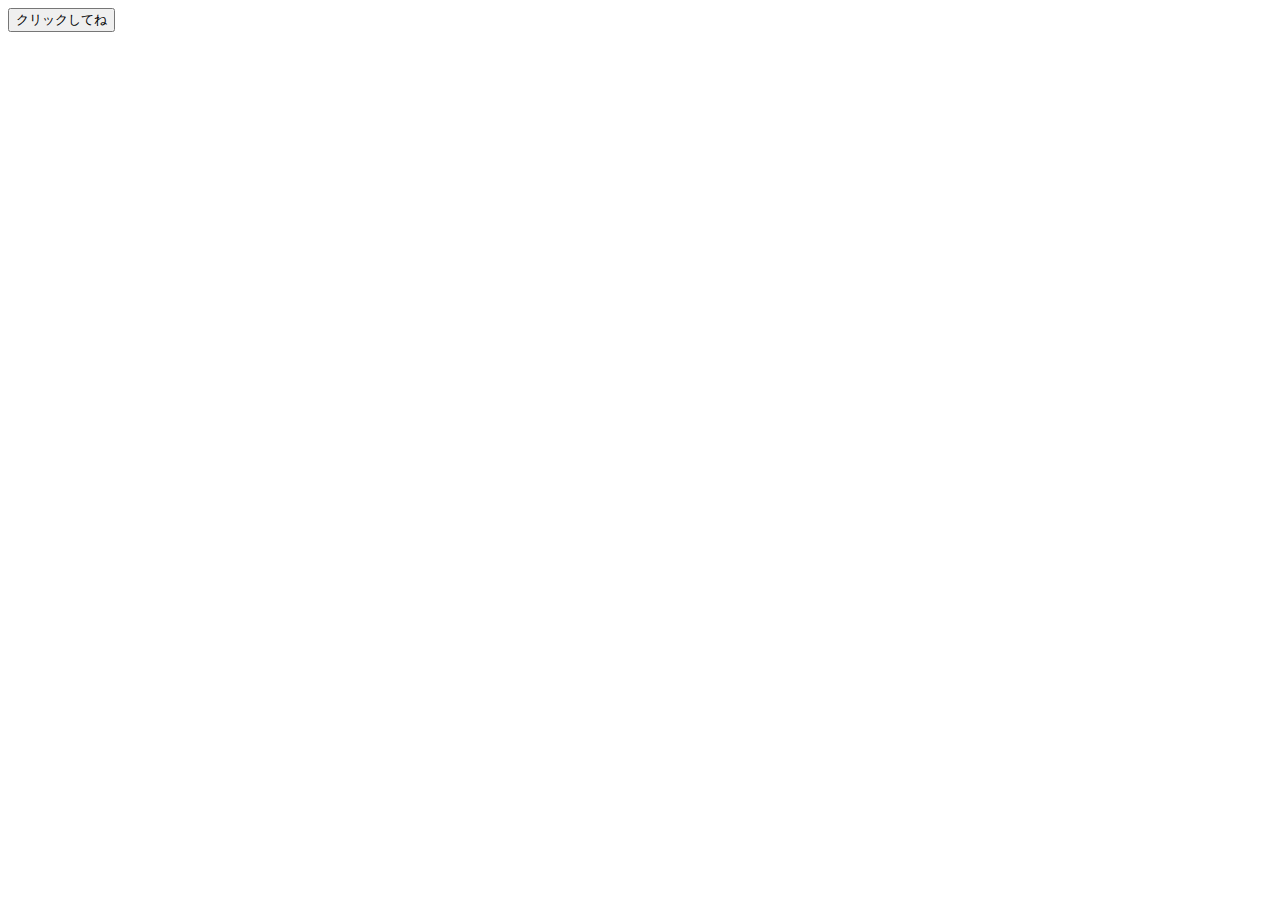
==== ChaosApp/src/main/resources/templates/index.html @ fd0ecee2 "猫ちゃん画像追加" ====
<!DOCTYPE HTML>
<html xmlns="http://www.w3.org/1999/xhtml" xmlns:th="http://www.thymeleaf.org">
	<head>
		<link rel="stylesheet" href="https://stackpath.bootstrapcdn.com/bootstrap/4.1.3/css/bootstrap.min.css"integrity="sha384-MCw98/SFnGE8fJT3GXwEOngsV7Zt27NXFoaoApmYm81iuXoPkFOJwJ8ERdknLPMO" crossorigin="anonymous">
		<title>HOME画面</title>
		<script src="https://code.jquery.com/jquery-3.5.1.min.js"></script>
		<meta charset="utf-8" />
	</head>
	<body>
		<form action="/ChaosController" method="get">
			<input type="submit" value="クリックしてね">
		</form>
	</body>
</html>
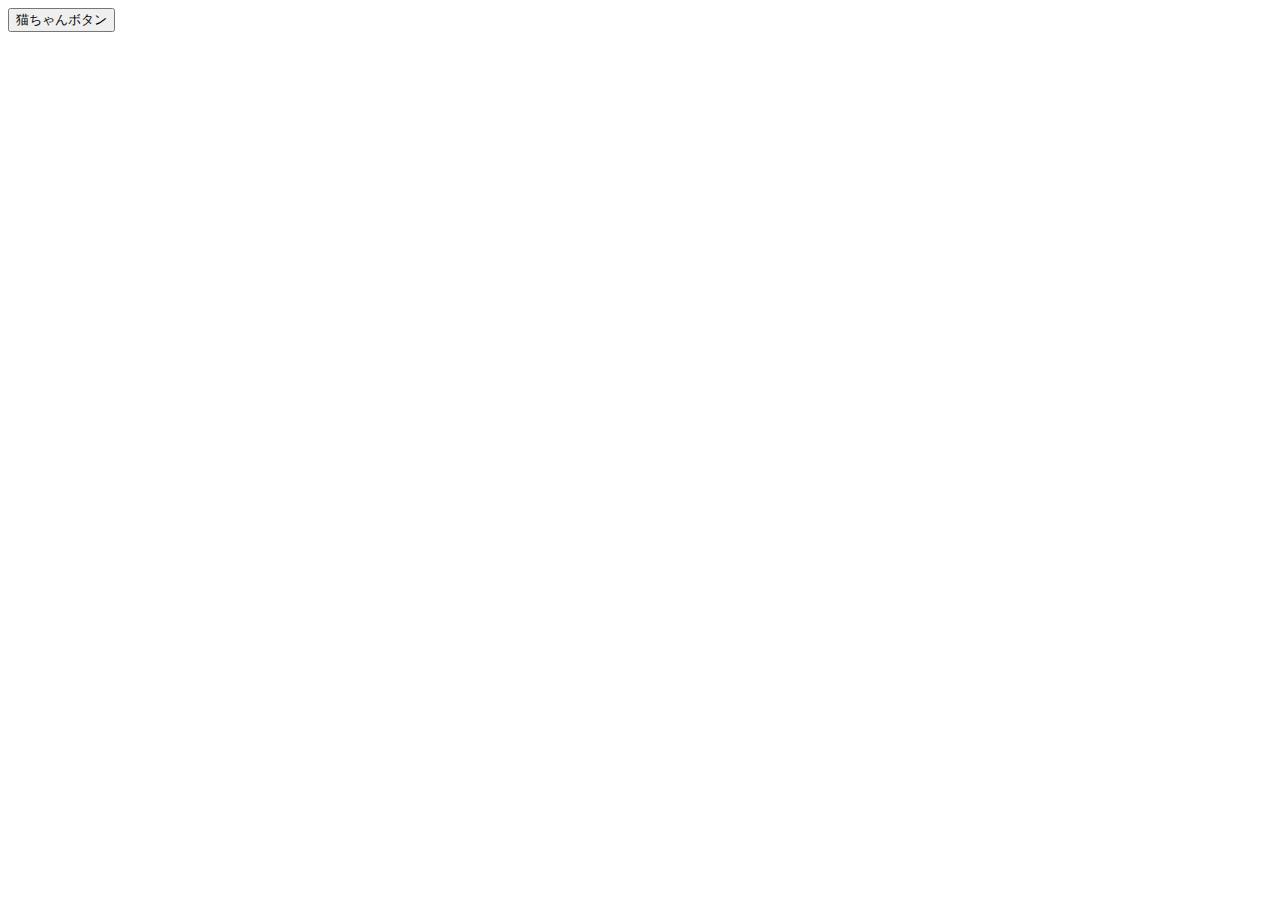
==== commit b2f56828: "ボタン名変更" ====
--- a/ChaosApp/src/main/resources/templates/index.html
+++ b/ChaosApp/src/main/resources/templates/index.html
@@ -8,7 +8,7 @@
 	</head>
 	<body>
 		<form action="/ChaosController" method="get">
-			<input type="submit" value="クリックしてね">
+			<input type="submit" value="猫ちゃんボタン">
 		</form>
 	</body>
 </html>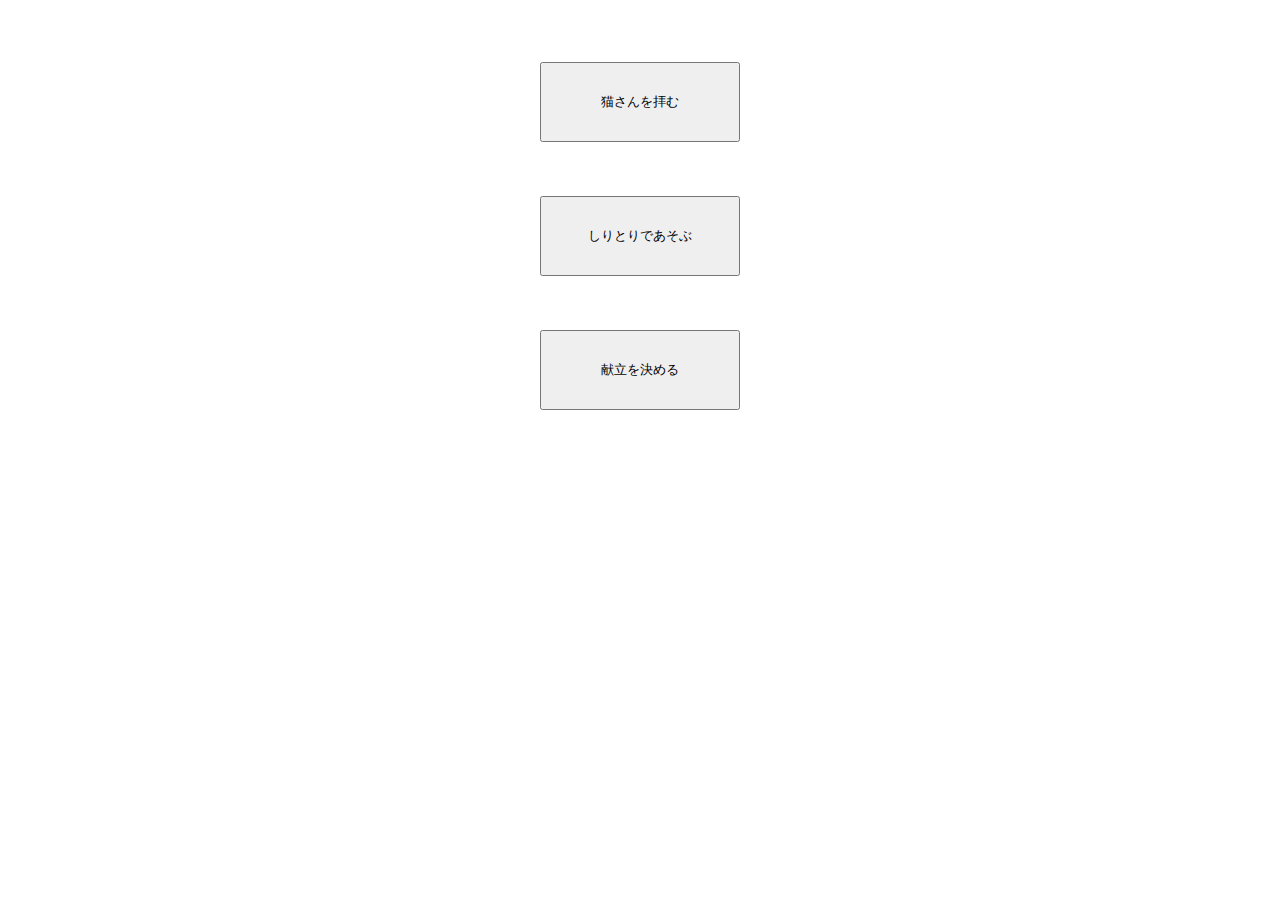
==== commit cccf8081: "ランダムメニュー表示機能実装" ====
--- a/ChaosApp/src/main/resources/templates/index.html
+++ b/ChaosApp/src/main/resources/templates/index.html
@@ -7,8 +7,25 @@
 		<meta charset="utf-8" />
 	</head>
 	<body>
-		<form action="/ChaosController" method="get">
-			<input type="submit" value="猫ちゃんボタン">
-		</form>
+		<br>
+		<br>
+		<br>
+		<div align="center">
+			<form action="/CatController" method="get">
+				<input type="submit"  style="width:200px;height:80px;" value="猫さんを拝む">
+			</form>
+			<br>
+			<br>
+			<br>
+			<form action="/RandomWordController" method="post">
+				<input type="submit"  style="width:200px;height:80px;" value="しりとりであそぶ">
+			</form>
+			<br>
+			<br>
+			<br>
+			<form action="/RandomfoodController" method="get">
+				<input type="submit"  style="width:200px;height:80px;" value="献立を決める">
+			</form>
+		</div>
 	</body>
 </html>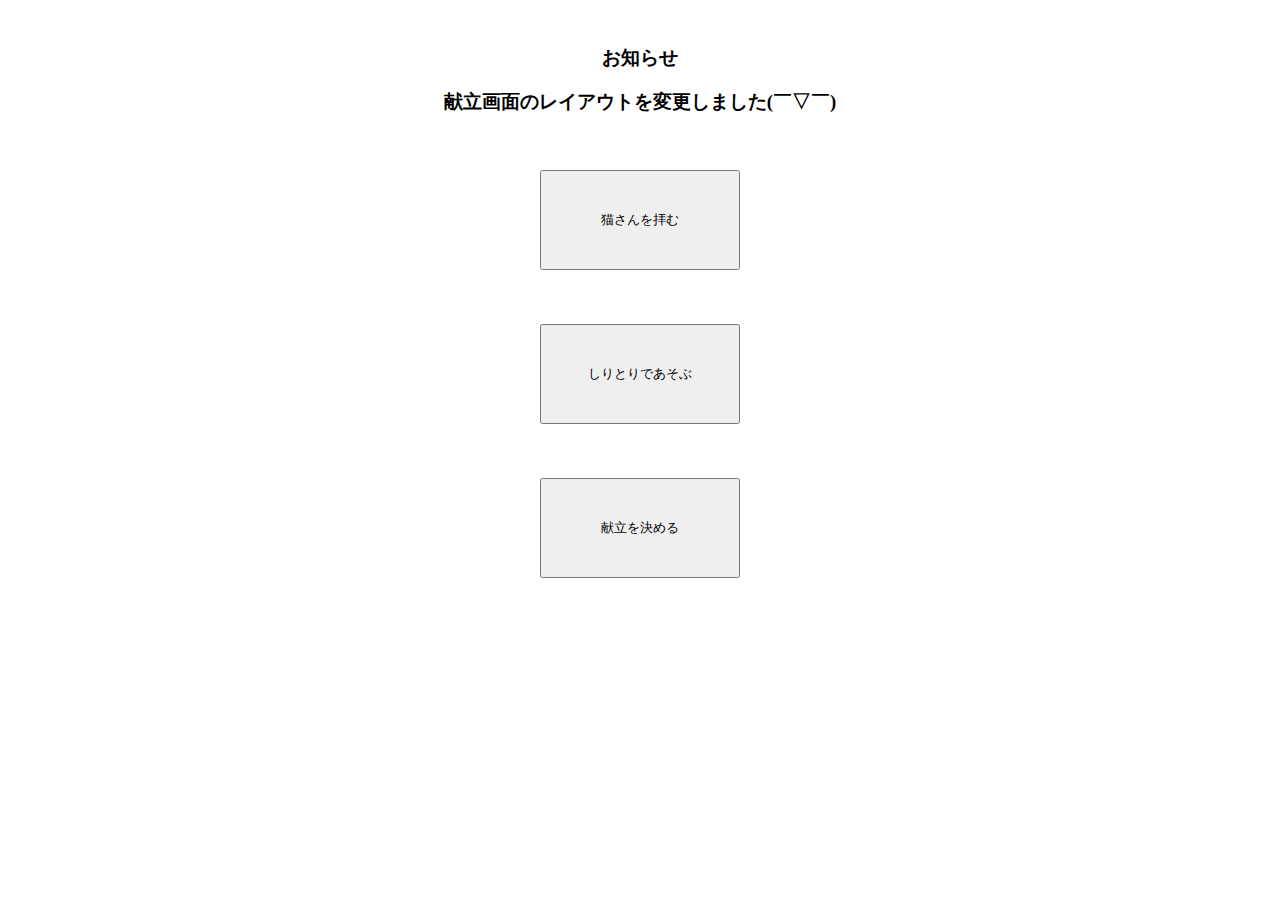
==== commit a87e6503: "お知らせ機能追加" ====
--- a/ChaosApp/src/main/resources/templates/index.html
+++ b/ChaosApp/src/main/resources/templates/index.html
@@ -7,24 +7,26 @@
 		<meta charset="utf-8" />
 	</head>
 	<body>
-		<br>
+	<br>
+	<h3 align="center">お知らせ</h3>
+	<h3 align="center">献立画面のレイアウトを変更しました(￣▽￣)</h3>
 		<br>
 		<br>
 		<div align="center">
 			<form action="/CatController" method="get">
-				<input type="submit"  style="width:200px;height:80px;" value="猫さんを拝む">
+				<input type="submit"  style="width:200px;height:100px;" value="猫さんを拝む">
 			</form>
 			<br>
 			<br>
 			<br>
 			<form action="/RandomWordController" method="post">
-				<input type="submit"  style="width:200px;height:80px;" value="しりとりであそぶ">
+				<input type="submit"  style="width:200px;height:100px;" value="しりとりであそぶ">
 			</form>
 			<br>
 			<br>
 			<br>
 			<form action="/RandomfoodController" method="get">
-				<input type="submit"  style="width:200px;height:80px;" value="献立を決める">
+				<input type="submit"  style="width:200px;height:100px;" value="献立を決める">
 			</form>
 		</div>
 	</body>
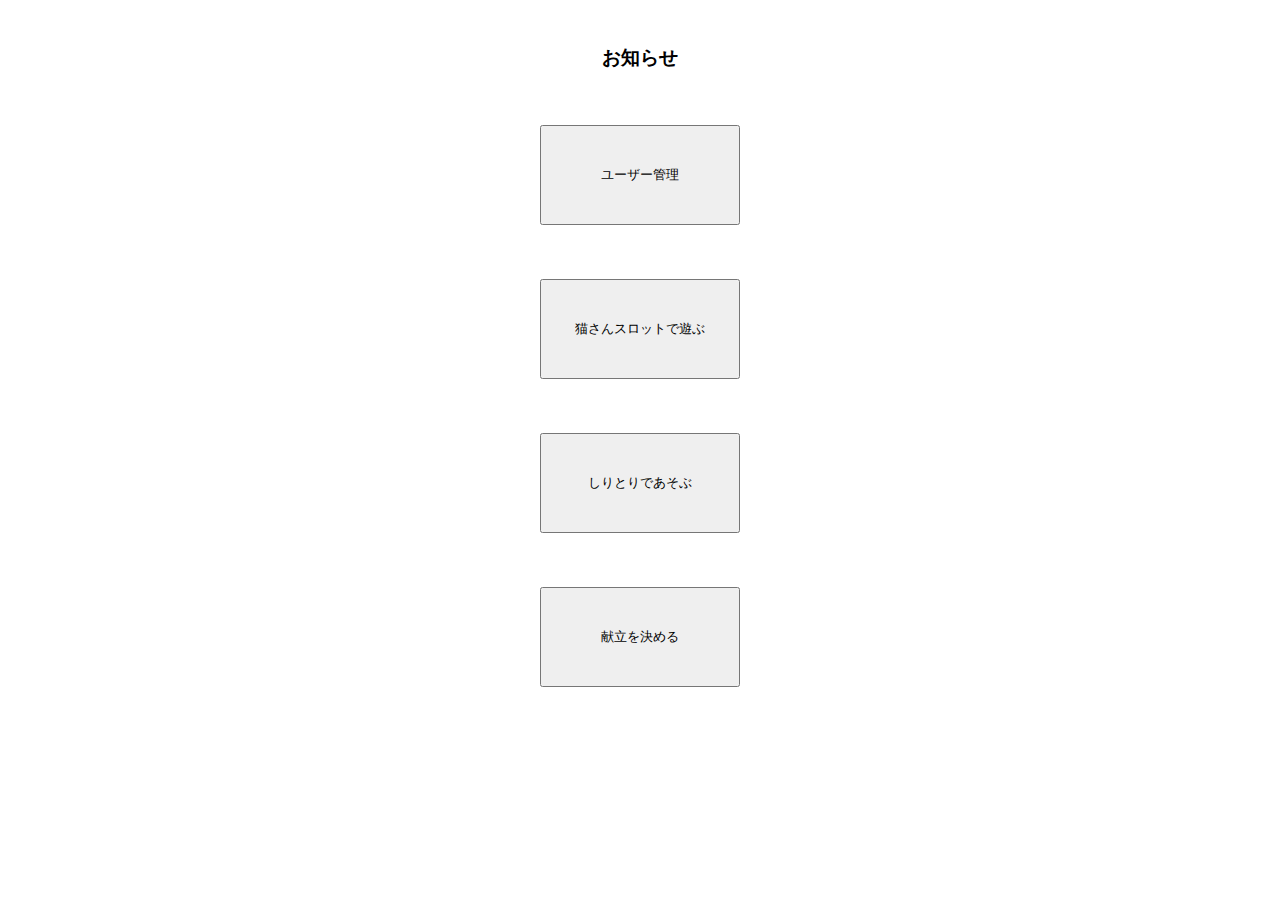
==== commit 5d9bf843: "ユーザー登録、ユーザー表示機能を追加" ====
--- a/ChaosApp/src/main/resources/templates/index.html
+++ b/ChaosApp/src/main/resources/templates/index.html
@@ -9,12 +9,18 @@
 	<body>
 	<br>
 	<h3 align="center">お知らせ</h3>
-	<h3 align="center">献立画面のレイアウトを変更しました(￣▽￣)</h3>
+	<h3 align="center"></h3>
 		<br>
 		<br>
 		<div align="center">
+			<form action="/UserController" method="get">
+				<input type="submit"  style="width:200px;height:100px;" value="ユーザー管理">
+			</form>
+			<br>
+			<br>
+			<br>
 			<form action="/CatController" method="get">
-				<input type="submit"  style="width:200px;height:100px;" value="猫さんを拝む">
+				<input type="submit"  style="width:200px;height:100px;" value="猫さんスロットで遊ぶ">
 			</form>
 			<br>
 			<br>
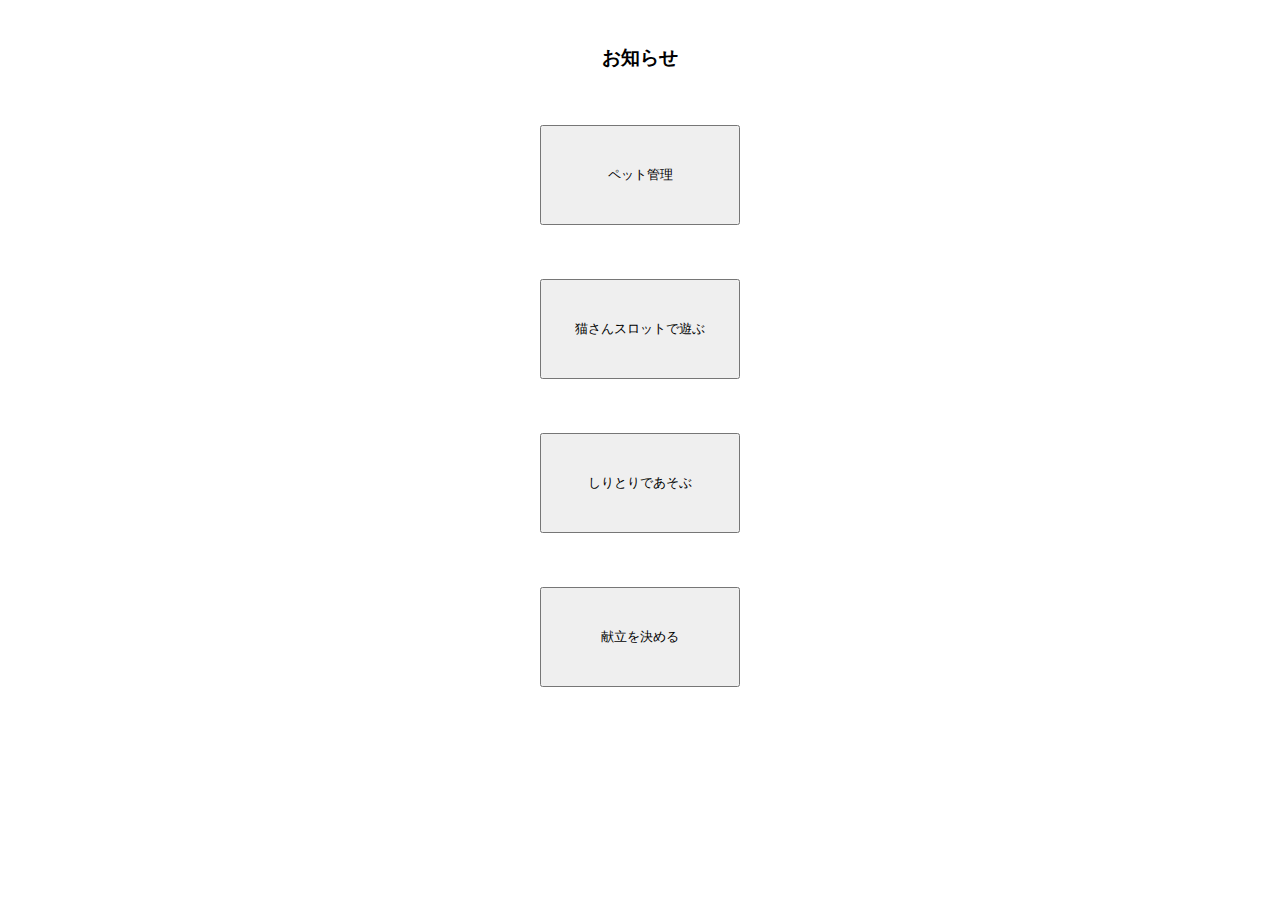
==== commit ee05a047: "ボタン名変化" ====
--- a/ChaosApp/src/main/resources/templates/index.html
+++ b/ChaosApp/src/main/resources/templates/index.html
@@ -14,7 +14,7 @@
 		<br>
 		<div align="center">
 			<form action="/UserController" method="get">
-				<input type="submit"  style="width:200px;height:100px;" value="ユーザー管理">
+				<input type="submit"  style="width:200px;height:100px;" value="ペット管理">
 			</form>
 			<br>
 			<br>
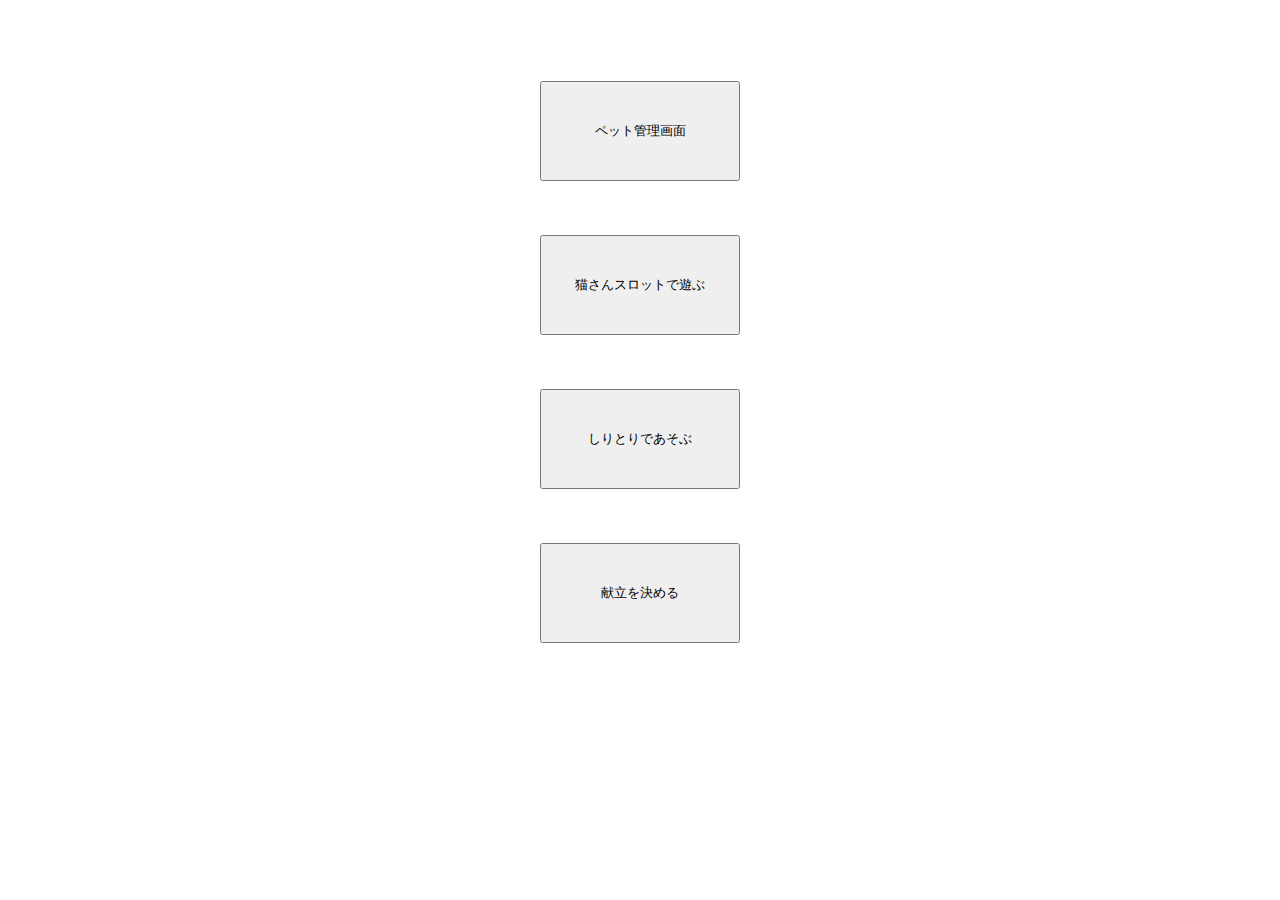
==== commit ad7e390c: "ログイン機能作成、ユーザーに応じてファイル作成機能完成" ====
--- a/ChaosApp/src/main/resources/templates/index.html
+++ b/ChaosApp/src/main/resources/templates/index.html
@@ -8,13 +8,12 @@
 	</head>
 	<body>
 	<br>
-	<h3 align="center">お知らせ</h3>
 	<h3 align="center"></h3>
 		<br>
 		<br>
 		<div align="center">
-			<form action="/UserController" method="get">
-				<input type="submit"  style="width:200px;height:100px;" value="ペット管理">
+			<form action="UserLogin" method="get">
+				<input type="submit"  style="width:200px; height:100px;" value="ペット管理画面">
 			</form>
 			<br>
 			<br>
